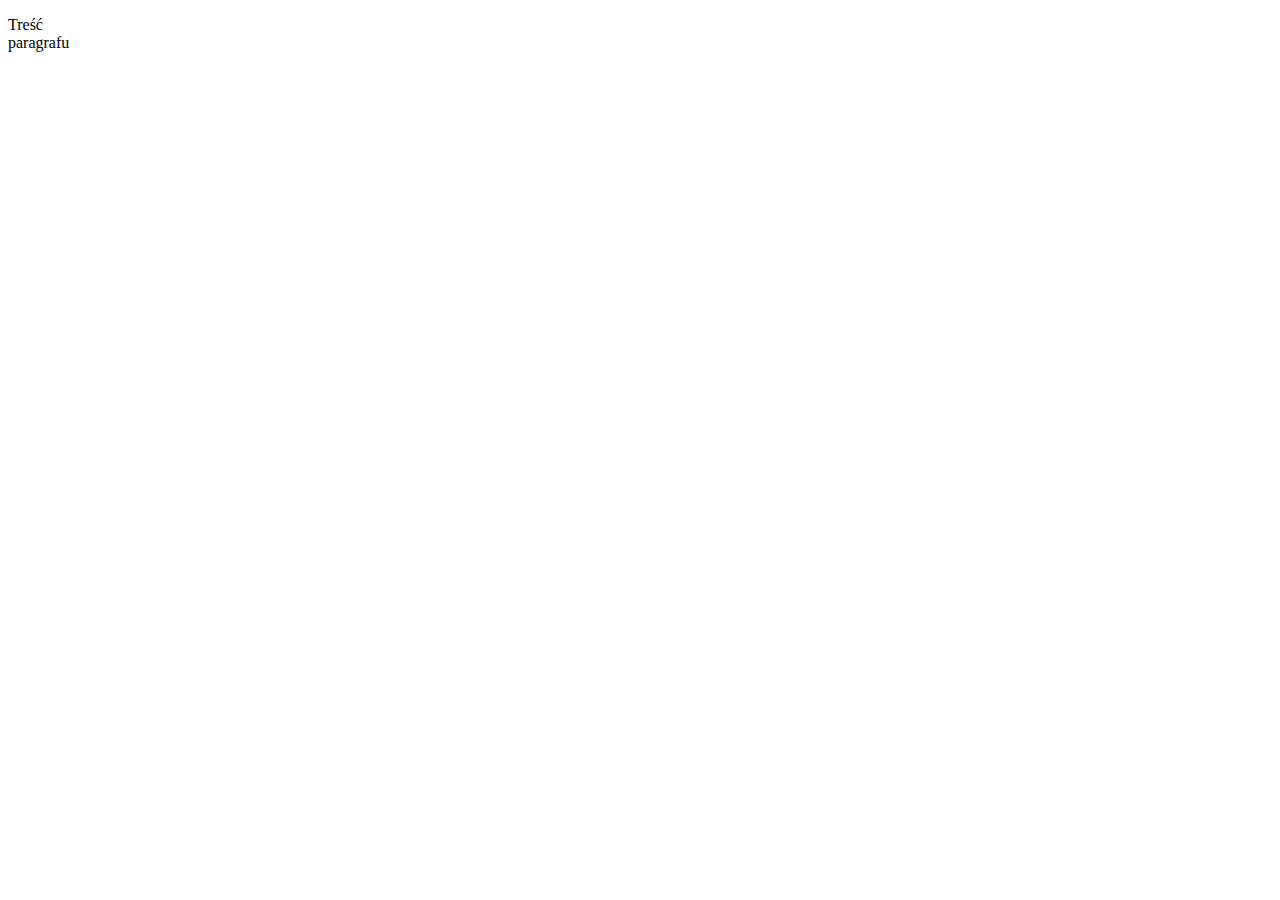
==== index.html @ dc23dbcc "czesc cwiczen z html" ====
<!DOCTYPE html>
<html lang="en">
<head>
    <meta charset="UTF-8">
    <meta http-equiv="X-UA-Compatible" content="IE=edge">
    <meta name="viewport" content="width=, initial-scale=1.0">
    <title>Document</title>
</head>
<body>
    


<p>Treść <br> paragrafu</p>

</body>
</html>
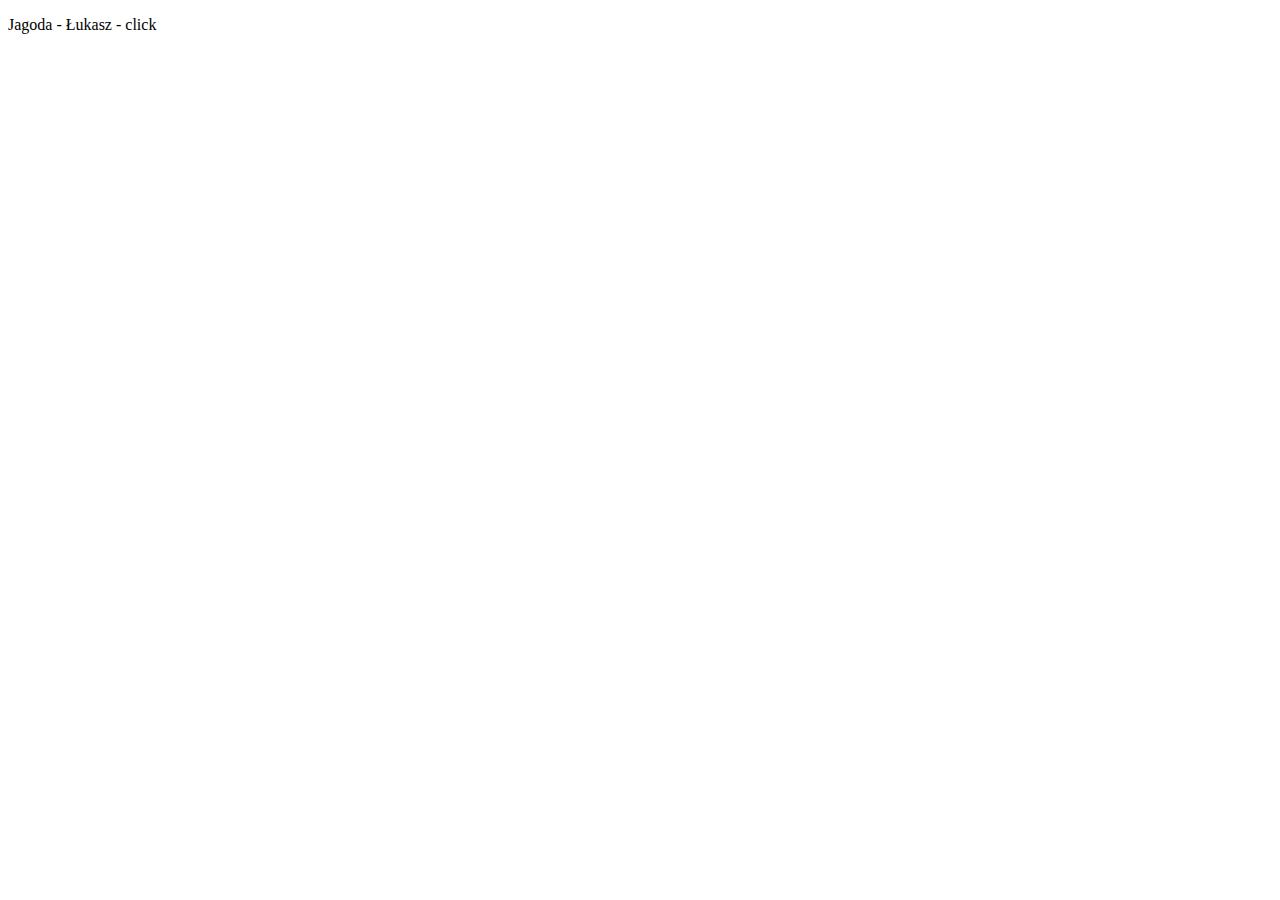
==== commit 3a723116: "cwiczenia js" ====
--- a/index.html
+++ b/index.html
@@ -3,14 +3,13 @@
 <head>
     <meta charset="UTF-8">
     <meta http-equiv="X-UA-Compatible" content="IE=edge">
-    <meta name="viewport" content="width=, initial-scale=1.0">
+    <meta name="viewport" content="width=device-width, initial-scale=1.0">
     <title>Document</title>
 </head>
 <body>
-    
+        <p>Treść <br> paragrafu</p>
 
+    <script src="js/javascript.js"></script>
+</body>
+</html>
 
-<p>Treść <br> paragrafu</p>
-
-</body>
-</html>